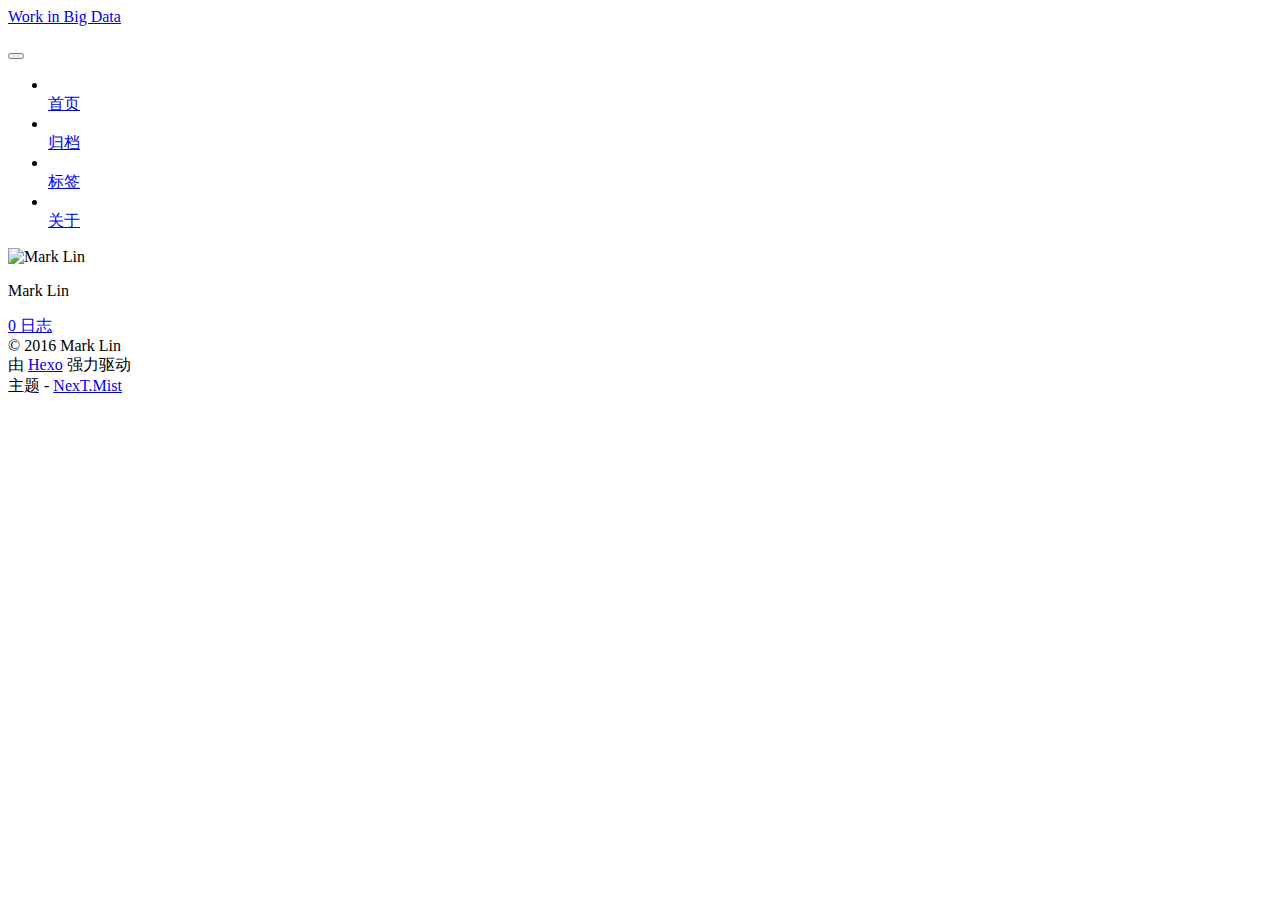
==== about/index.html @ 33e20c9d "Site updated: 2016-07-04 14:05:29" ====
<!doctype html>



  


<html class="theme-next mist use-motion">
<head>
  <meta charset="UTF-8"/>
<meta http-equiv="X-UA-Compatible" content="IE=edge,chrome=1" />
<meta name="viewport" content="width=device-width, initial-scale=1, maximum-scale=1"/>



<meta http-equiv="Cache-Control" content="no-transform" />
<meta http-equiv="Cache-Control" content="no-siteapp" />












  
  
  <link href="/vendors/fancybox/source/jquery.fancybox.css?v=2.1.5" rel="stylesheet" type="text/css" />




  
  
  
  

  
    
    
  

  

  

  

  

  
    
    
    <link href="//fonts.googleapis.com/css?family=Lato:300,300italic,400,400italic,700,700italic&subset=latin,latin-ext" rel="stylesheet" type="text/css">
  






<link href="/vendors/font-awesome/css/font-awesome.min.css?v=4.4.0" rel="stylesheet" type="text/css" />

<link href="/css/main.css?v=5.0.1" rel="stylesheet" type="text/css" />


  <meta name="keywords" content="Hexo, NexT" />








  <link rel="shortcut icon" type="image/x-icon" href="/favicon.ico?v=5.0.1" />






<meta name="description">
<meta property="og:type" content="website">
<meta property="og:title" content="about">
<meta property="og:url" content="http://yoursite.com/about/index.html">
<meta property="og:site_name" content="Work in Big Data">
<meta property="og:description">
<meta property="og:updated_time" content="2016-06-20T03:45:43.000Z">
<meta name="twitter:card" content="summary">
<meta name="twitter:title" content="about">
<meta name="twitter:description">



<script type="text/javascript" id="hexo.configuration">
  var NexT = window.NexT || {};
  var CONFIG = {
    scheme: 'Mist',
    sidebar: {"position":"left","display":"post"},
    fancybox: true,
    motion: true,
    duoshuo: {
      userId: 0,
      author: '博主'
    }
  };
</script>




  <link rel="canonical" href="http://yoursite.com/about/"/>

  <title>
  

  
    about | Work in Big Data
  
</title>
</head>

<body itemscope itemtype="http://schema.org/WebPage" lang="zh-Hans">

  










  
  
    
  

  <div class="container one-collumn sidebar-position-left  ">
    <div class="headband"></div>

    <header id="header" class="header" itemscope itemtype="http://schema.org/WPHeader">
      <div class="header-inner"><div class="site-meta ">
  

  <div class="custom-logo-site-title">
    <a href="/"  class="brand" rel="start">
      <span class="logo-line-before"><i></i></span>
      <span class="site-title">Work in Big Data</span>
      <span class="logo-line-after"><i></i></span>
    </a>
  </div>
  <p class="site-subtitle"></p>
</div>

<div class="site-nav-toggle">
  <button>
    <span class="btn-bar"></span>
    <span class="btn-bar"></span>
    <span class="btn-bar"></span>
  </button>
</div>

<nav class="site-nav">
  

  
    <ul id="menu" class="menu">
      
        
        <li class="menu-item menu-item-home">
          <a href="/" rel="section">
            
              <i class="menu-item-icon fa fa-fw fa-home"></i> <br />
            
            首页
          </a>
        </li>
      
        
        <li class="menu-item menu-item-archives">
          <a href="/archives" rel="section">
            
              <i class="menu-item-icon fa fa-fw fa-archive"></i> <br />
            
            归档
          </a>
        </li>
      
        
        <li class="menu-item menu-item-tags">
          <a href="/tags" rel="section">
            
              <i class="menu-item-icon fa fa-fw fa-tags"></i> <br />
            
            标签
          </a>
        </li>
      
        
        <li class="menu-item menu-item-about">
          <a href="/about" rel="section">
            
              <i class="menu-item-icon fa fa-fw fa-user"></i> <br />
            
            关于
          </a>
        </li>
      

      
    </ul>
  

  
</nav>

 </div>
    </header>

    <main id="main" class="main">
      <div class="main-inner">
        <div class="content-wrap">
          <div id="content" class="content">
            

  <div id="posts" class="posts-expand">
    
    
      
    
  </div>


          </div>
          


          
  <div class="comments" id="comments">
    
  </div>


        </div>
        
          
  
  <div class="sidebar-toggle">
    <div class="sidebar-toggle-line-wrap">
      <span class="sidebar-toggle-line sidebar-toggle-line-first"></span>
      <span class="sidebar-toggle-line sidebar-toggle-line-middle"></span>
      <span class="sidebar-toggle-line sidebar-toggle-line-last"></span>
    </div>
  </div>

  <aside id="sidebar" class="sidebar">
    <div class="sidebar-inner">

      

      

      <section class="site-overview sidebar-panel  sidebar-panel-active ">
        <div class="site-author motion-element" itemprop="author" itemscope itemtype="http://schema.org/Person">
          <img class="site-author-image" itemprop="image"
               src="/images/avatar.gif"
               alt="Mark Lin" />
          <p class="site-author-name" itemprop="name">Mark Lin</p>
          <p class="site-description motion-element" itemprop="description"></p>
        </div>
        <nav class="site-state motion-element">
          <div class="site-state-item site-state-posts">
            <a href="/archives">
              <span class="site-state-item-count">0</span>
              <span class="site-state-item-name">日志</span>
            </a>
          </div>

          

          

        </nav>

        

        <div class="links-of-author motion-element">
          
        </div>

        
        

        
        

      </section>

      

    </div>
  </aside>


        
      </div>
    </main>

    <footer id="footer" class="footer">
      <div class="footer-inner">
        <div class="copyright" >
  
  &copy; 
  <span itemprop="copyrightYear">2016</span>
  <span class="with-love">
    <i class="fa fa-heart"></i>
  </span>
  <span class="author" itemprop="copyrightHolder">Mark Lin</span>
</div>

<div class="powered-by">
  由 <a class="theme-link" href="http://hexo.io">Hexo</a> 强力驱动
</div>

<div class="theme-info">
  主题 -
  <a class="theme-link" href="https://github.com/iissnan/hexo-theme-next">
    NexT.Mist
  </a>
</div>

        

        
      </div>
    </footer>

    <div class="back-to-top">
      <i class="fa fa-arrow-up"></i>
    </div>
  </div>

  

<script type="text/javascript">
  if (Object.prototype.toString.call(window.Promise) !== '[object Function]') {
    window.Promise = null;
  }
</script>









  



  
  <script type="text/javascript" src="/vendors/jquery/index.js?v=2.1.3"></script>

  
  <script type="text/javascript" src="/vendors/fastclick/lib/fastclick.min.js?v=1.0.6"></script>

  
  <script type="text/javascript" src="/vendors/jquery_lazyload/jquery.lazyload.js?v=1.9.7"></script>

  
  <script type="text/javascript" src="/vendors/velocity/velocity.min.js?v=1.2.1"></script>

  
  <script type="text/javascript" src="/vendors/velocity/velocity.ui.min.js?v=1.2.1"></script>

  
  <script type="text/javascript" src="/vendors/fancybox/source/jquery.fancybox.pack.js?v=2.1.5"></script>


  


  <script type="text/javascript" src="/js/src/utils.js?v=5.0.1"></script>

  <script type="text/javascript" src="/js/src/motion.js?v=5.0.1"></script>



  
  

  

  


  <script type="text/javascript" src="/js/src/bootstrap.js?v=5.0.1"></script>



  



  




  
  
  

  

  

</body>
</html>
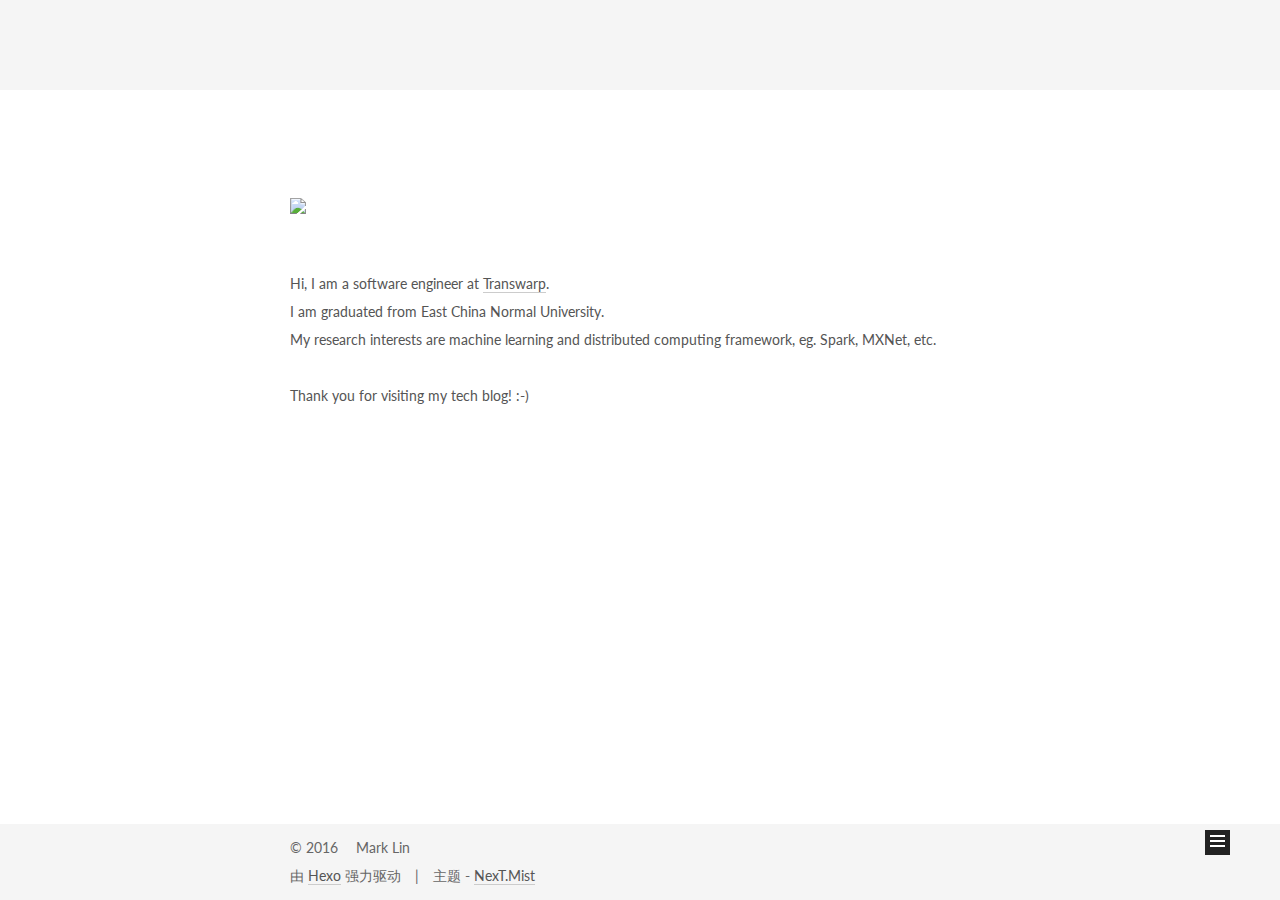
==== commit 94e8a449: "Site updated: 2016-07-14 23:59:23" ====
--- a/about/index.html
+++ b/about/index.html
@@ -7,7 +7,7 @@
 
 <html class="theme-next mist use-motion">
 <head>
-  <meta charset="UTF-8"/>
+  <!-- hexo-inject:begin --><!-- hexo-inject:end --><meta charset="UTF-8"/>
 <meta http-equiv="X-UA-Compatible" content="IE=edge,chrome=1" />
 <meta name="viewport" content="width=device-width, initial-scale=1, maximum-scale=1"/>
 
@@ -84,16 +84,18 @@
 
 
 
-<meta name="description">
+<meta name="description" content="Hi, I am a software engineer at Transwarp.I am graduated from East China Normal University.My research interests are machine learning and distributed computing framework, eg. Spark, MXNet, etc.Thank">
 <meta property="og:type" content="website">
 <meta property="og:title" content="about">
 <meta property="og:url" content="http://yoursite.com/about/index.html">
-<meta property="og:site_name" content="Work in Big Data">
-<meta property="og:description">
-<meta property="og:updated_time" content="2016-06-20T03:45:43.000Z">
+<meta property="og:site_name" content="work in big data">
+<meta property="og:description" content="Hi, I am a software engineer at Transwarp.I am graduated from East China Normal University.My research interests are machine learning and distributed computing framework, eg. Spark, MXNet, etc.Thank">
+<meta property="og:image" content="http://yoursite.com/img/banner_job.jpg">
+<meta property="og:updated_time" content="2016-07-14T12:25:51.000Z">
 <meta name="twitter:card" content="summary">
 <meta name="twitter:title" content="about">
-<meta name="twitter:description">
+<meta name="twitter:description" content="Hi, I am a software engineer at Transwarp.I am graduated from East China Normal University.My research interests are machine learning and distributed computing framework, eg. Spark, MXNet, etc.Thank">
+<meta name="twitter:image" content="http://yoursite.com/img/banner_job.jpg">
 
 
 
@@ -101,7 +103,7 @@
   var NexT = window.NexT || {};
   var CONFIG = {
     scheme: 'Mist',
-    sidebar: {"position":"left","display":"post"},
+    sidebar: {"position":"left","display":"hide"},
     fancybox: true,
     motion: true,
     duoshuo: {
@@ -120,9 +122,9 @@
   
 
   
-    about | Work in Big Data
-  
-</title>
+    about | work in big data
+  
+</title><!-- hexo-inject:begin --><!-- hexo-inject:end -->
 </head>
 
 <body itemscope itemtype="http://schema.org/WebPage" lang="zh-Hans">
@@ -143,7 +145,7 @@
     
   
 
-  <div class="container one-collumn sidebar-position-left  ">
+  <!-- hexo-inject:begin --><!-- hexo-inject:end --><div class="container one-collumn sidebar-position-left  ">
     <div class="headband"></div>
 
     <header id="header" class="header" itemscope itemtype="http://schema.org/WPHeader">
@@ -153,7 +155,7 @@
   <div class="custom-logo-site-title">
     <a href="/"  class="brand" rel="start">
       <span class="logo-line-before"><i></i></span>
-      <span class="site-title">Work in Big Data</span>
+      <span class="site-title">work in big data</span>
       <span class="logo-line-after"><i></i></span>
     </a>
   </div>
@@ -234,7 +236,10 @@
   <div id="posts" class="posts-expand">
     
     
-      
+      <div align="center"><br><img src="/img/banner_job.jpg" width="auto"><br></div>
+
+<font size="small"><br>Hi, I am a software engineer at <a href="http://www.transwarp.cn/" target="_blank" rel="external">Transwarp</a>.<br>I am graduated from East China Normal University.<br>My research interests are machine learning and distributed computing framework, eg. Spark, MXNet, etc.<br><br>Thank you for visiting my tech blog! :-)<br></font>
+
     
   </div>
 
@@ -279,13 +284,27 @@
         <nav class="site-state motion-element">
           <div class="site-state-item site-state-posts">
             <a href="/archives">
-              <span class="site-state-item-count">0</span>
+              <span class="site-state-item-count">1</span>
               <span class="site-state-item-name">日志</span>
             </a>
           </div>
 
           
-
+            <div class="site-state-item site-state-categories">
+              
+                <span class="site-state-item-count">1</span>
+                <span class="site-state-item-name">分类</span>
+              
+            </div>
+          
+
+          
+            <div class="site-state-item site-state-tags">
+              <a href="/tags">
+                <span class="site-state-item-count">2</span>
+                <span class="site-state-item-name">标签</span>
+              </a>
+            </div>
           
 
         </nav>
@@ -404,7 +423,7 @@
   
 
 
-  <script type="text/javascript" src="/js/src/bootstrap.js?v=5.0.1"></script>
+  <script type="text/javascript" src="/js/src/bootstrap.js?v=5.0.1"></script><!-- hexo-inject:begin --><!-- hexo-inject:end -->
 
 
 
--- a/css/main.css
+++ b/css/main.css
@@ -0,0 +1,2427 @@
+/* normalize.css v3.0.2 | MIT License | git.io/normalize */
+html {
+  font-family: sans-serif; /* 1 */
+  -ms-text-size-adjust: 100%; /* 2 */
+  -webkit-text-size-adjust: 100%; /* 2 */
+}
+body {
+  margin: 0;
+}
+article,
+aside,
+details,
+figcaption,
+figure,
+footer,
+header,
+hgroup,
+main,
+menu,
+nav,
+section,
+summary {
+  display: block;
+}
+audio,
+canvas,
+progress,
+video {
+  display: inline-block; /* 1 */
+  vertical-align: baseline; /* 2 */
+}
+audio:not([controls]) {
+  display: none;
+  height: 0;
+}
+[hidden],
+template {
+  display: none;
+}
+a {
+  background-color: transparent;
+}
+a:active,
+a:hover {
+  outline: 0;
+}
+abbr[title] {
+  border-bottom: 1px dotted;
+}
+b,
+strong {
+  font-weight: bold;
+}
+dfn {
+  font-style: italic;
+}
+h1 {
+  font-size: 2em;
+  margin: 0.67em 0;
+}
+mark {
+  background: #ff0;
+  color: #000;
+}
+small {
+  font-size: 80%;
+}
+sub,
+sup {
+  font-size: 75%;
+  line-height: 0;
+  position: relative;
+  vertical-align: baseline;
+}
+sup {
+  top: -0.5em;
+}
+sub {
+  bottom: -0.25em;
+}
+img {
+  border: 0;
+}
+svg:not(:root) {
+  overflow: hidden;
+}
+figure {
+  margin: 1em 40px;
+}
+hr {
+  -moz-box-sizing: content-box;
+  box-sizing: content-box;
+  height: 0;
+}
+pre {
+  overflow: auto;
+}
+code,
+kbd,
+pre,
+samp {
+  font-family: monospace, monospace;
+  font-size: 1em;
+}
+button,
+input,
+optgroup,
+select,
+textarea {
+  color: inherit; /* 1 */
+  font: inherit; /* 2 */
+  margin: 0; /* 3 */
+}
+button {
+  overflow: visible;
+}
+button,
+select {
+  text-transform: none;
+}
+button,
+html input[type="button"],
+input[type="reset"],
+input[type="submit"] {
+  -webkit-appearance: button; /* 2 */
+  cursor: pointer; /* 3 */
+}
+button[disabled],
+html input[disabled] {
+  cursor: default;
+}
+button::-moz-focus-inner,
+input::-moz-focus-inner {
+  border: 0;
+  padding: 0;
+}
+input {
+  line-height: normal;
+}
+input[type="checkbox"],
+input[type="radio"] {
+  box-sizing: border-box; /* 1 */
+  padding: 0; /* 2 */
+}
+input[type="number"]::-webkit-inner-spin-button,
+input[type="number"]::-webkit-outer-spin-button {
+  height: auto;
+}
+input[type="search"] {
+  -webkit-appearance: textfield; /* 1 */
+  -moz-box-sizing: content-box;
+  -webkit-box-sizing: content-box; /* 2 */
+  box-sizing: content-box;
+}
+input[type="search"]::-webkit-search-cancel-button,
+input[type="search"]::-webkit-search-decoration {
+  -webkit-appearance: none;
+}
+fieldset {
+  border: 1px solid #c0c0c0;
+  margin: 0 2px;
+  padding: 0.35em 0.625em 0.75em;
+}
+legend {
+  border: 0; /* 1 */
+  padding: 0; /* 2 */
+}
+textarea {
+  overflow: auto;
+}
+optgroup {
+  font-weight: bold;
+}
+table {
+  border-collapse: collapse;
+  border-spacing: 0;
+}
+td,
+th {
+  padding: 0;
+}
+::selection {
+  background: #262a30;
+  color: #fff;
+}
+body {
+  position: relative;
+  font-family: 'Lato', "PingFang SC", "Microsoft YaHei", sans-serif;
+  font-size: 14px;
+  line-height: 2;
+  color: #555;
+  background: #fff;
+}
+@media (max-width: 767px) {
+  body {
+    padding-right: 0 !important;
+  }
+}
+@media (min-width: 768px) and (max-width: 991px) {
+  body {
+    padding-right: 0 !important;
+  }
+}
+@media (min-width: 1600px) {
+  body {
+    font-size: 16px;
+  }
+}
+h1,
+h2,
+h3,
+h4,
+h5,
+h6 {
+  margin: 0;
+  padding: 0;
+  font-weight: bold;
+  line-height: 1.5;
+  font-family: 'Lato', "PingFang SC", "Microsoft YaHei", sans-serif;
+}
+h2,
+h3,
+h4,
+h5,
+h6 {
+  margin: 20px 0 15px;
+}
+h1 {
+  font-size: 24px;
+}
+@media (max-width: 767px) {
+  h1 {
+    font-size: 20px;
+  }
+}
+h2 {
+  font-size: 22px;
+}
+@media (max-width: 767px) {
+  h2 {
+    font-size: 18px;
+  }
+}
+h3 {
+  font-size: 20px;
+}
+@media (max-width: 767px) {
+  h3 {
+    font-size: 16px;
+  }
+}
+h4 {
+  font-size: 18px;
+}
+@media (max-width: 767px) {
+  h4 {
+    font-size: 14px;
+  }
+}
+h5 {
+  font-size: 16px;
+}
+@media (max-width: 767px) {
+  h5 {
+    font-size: 12px;
+  }
+}
+h6 {
+  font-size: 14px;
+}
+@media (max-width: 767px) {
+  h6 {
+    font-size: 10px;
+  }
+}
+p {
+  margin: 0 0 25px 0;
+}
+a {
+  color: #555;
+  text-decoration: none;
+  border-bottom: 1px solid #999;
+  word-wrap: break-word;
+}
+a:hover {
+  color: #222;
+  border-bottom-color: #222;
+}
+ul {
+  list-style: none;
+}
+blockquote {
+  margin: 0;
+  padding: 0;
+}
+img {
+  display: block;
+  margin: auto;
+  max-width: 100%;
+  height: auto;
+}
+hr {
+  margin: 40px 0;
+  height: 3px;
+  border: none;
+  background-color: #ddd;
+  background-image: repeating-linear-gradient(-45deg, #fff, #fff 4px, transparent 4px, transparent 8px);
+}
+blockquote {
+  padding: 0 15px;
+  color: #666;
+  border-left: 4px solid #ddd;
+}
+blockquote cite::before {
+  content: "-";
+  padding: 0 5px;
+}
+dt {
+  font-weight: 700;
+}
+dd {
+  margin: 0;
+  padding: 0;
+}
+.text-left {
+  text-align: left;
+}
+.text-center {
+  text-align: center;
+}
+.text-right {
+  text-align: right;
+}
+.text-justify {
+  text-align: justify;
+}
+.text-nowrap {
+  white-space: nowrap;
+}
+.text-lowercase {
+  text-transform: lowercase;
+}
+.text-uppercase {
+  text-transform: uppercase;
+}
+.text-capitalize {
+  text-transform: capitalize;
+}
+.center-block {
+  display: block;
+  margin-left: auto;
+  margin-right: auto;
+}
+.clearfix:before,
+.clearfix:after {
+  content: " ";
+  display: table;
+}
+.clearfix:after {
+  clear: both;
+}
+.pullquote {
+  width: 45%;
+}
+.pullquote.left {
+  float: left;
+  margin-left: 5px;
+  margin-right: 10px;
+}
+.pullquote.right {
+  float: right;
+  margin-left: 10px;
+  margin-right: 5px;
+}
+.affix.affix.affix {
+  position: fixed;
+}
+.translation {
+  margin-top: -20px;
+  font-size: 14px;
+  color: #999;
+}
+.scrollbar-measure {
+  width: 100px;
+  height: 100px;
+  overflow: scroll;
+  position: absolute;
+  top: -9999px;
+}
+.use-motion .motion-element {
+  opacity: 0;
+}
+#local-search-input {
+  padding: 3px;
+  border: none;
+  text-indent: 14px;
+  border-radius: 0;
+  width: 140px;
+  outline: none;
+  border-bottom: 1px solid #999;
+  background: inherit;
+  opacity: 0.5;
+}
+#local-search-input:focus {
+  opacity: 1;
+}
+.search-icon {
+  position: absolute;
+  top: 9px;
+}
+table {
+  margin: 20px 0;
+  width: 100%;
+  border-collapse: collapse;
+  border-spacing: 0;
+  border: 1px solid #ddd;
+  font-size: 14px;
+  table-layout: fixed;
+  word-wrap: break-all;
+}
+table>tbody>tr:nth-of-type(odd) {
+  background-color: #f9f9f9;
+}
+table>tbody>tr:hover {
+  background-color: #f5f5f5;
+}
+caption,
+th,
+td {
+  padding: 8px;
+  text-align: left;
+  vertical-align: middle;
+  font-weight: normal;
+}
+th,
+td {
+  border-bottom: 3px solid #ddd;
+  border-right: 1px solid #eee;
+}
+th {
+  padding-bottom: 10px;
+  font-weight: 700;
+}
+td {
+  border-bottom-width: 1px;
+}
+html,
+body {
+  height: 100%;
+}
+.container {
+  position: relative;
+  min-height: 100%;
+}
+.header-inner {
+  margin: 0 auto;
+  padding: 100px 0 70px;
+  width: 700px;
+}
+@media (min-width: 1600px) {
+  .container .header-inner {
+    width: 900px;
+  }
+}
+.main {
+  padding-bottom: 150px;
+}
+.main-inner {
+  margin: 0 auto;
+  width: 700px;
+}
+@media (min-width: 1600px) {
+  .container .main-inner {
+    width: 900px;
+  }
+}
+.footer {
+  position: absolute;
+  left: 0;
+  bottom: 0;
+  width: 100%;
+  min-height: 50px;
+}
+.footer-inner {
+  box-sizing: border-box;
+  margin: 20px auto;
+  width: 700px;
+}
+@media (min-width: 1600px) {
+  .container .footer-inner {
+    width: 900px;
+  }
+}
+pre,
+.highlight {
+  overflow: auto;
+  margin: 20px 0;
+  padding: 15px;
+  font-size: 13px;
+  color: #4d4d4c;
+  background: #f7f7f7;
+  line-height: 1.6;
+}
+pre,
+code {
+  font-family: consolas, Menlo, "PingFang SC", "Microsoft YaHei", monospace;
+}
+code {
+  padding: 2px 4px;
+  word-break: break-all;
+  color: #555;
+  background: #eee;
+  border-radius: 4px;
+  font-size: 13px;
+}
+pre code {
+  padding: 0;
+  color: #4d4d4c;
+  background: none;
+  text-shadow: none;
+}
+.highlight pre {
+  border: none;
+  margin: 0;
+  padding: 1px;
+}
+.highlight table {
+  margin: 0;
+  width: auto;
+  border: none;
+}
+.highlight td {
+  border: none;
+  padding: 0;
+}
+.highlight figcaption {
+  font-size: 1em;
+  color: #4d4d4c;
+  line-height: 1em;
+  margin-bottom: 1em;
+}
+.highlight figcaption:before,
+.highlight figcaption:after {
+  content: " ";
+  display: table;
+}
+.highlight figcaption:after {
+  clear: both;
+}
+.highlight figcaption a {
+  float: right;
+  color: #4d4d4c;
+}
+.highlight figcaption a:hover {
+  border-bottom-color: #4d4d4c;
+}
+.highlight .gutter pre {
+  color: #666;
+  text-align: right;
+  padding-right: 20px;
+}
+.highlight .line {
+  height: 20px;
+}
+.gist table {
+  width: auto;
+}
+.gist table td {
+  border: none;
+}
+pre .comment {
+  color: #8e908c;
+}
+pre .variable,
+pre .attribute,
+pre .tag,
+pre .regexp,
+pre .ruby .constant,
+pre .xml .tag .title,
+pre .xml .pi,
+pre .xml .doctype,
+pre .html .doctype,
+pre .css .id,
+pre .css .class,
+pre .css .pseudo {
+  color: #c82829;
+}
+pre .number,
+pre .preprocessor,
+pre .built_in,
+pre .literal,
+pre .params,
+pre .constant,
+pre .command {
+  color: #f5871f;
+}
+pre .ruby .class .title,
+pre .css .rules .attribute,
+pre .string,
+pre .value,
+pre .inheritance,
+pre .header,
+pre .ruby .symbol,
+pre .xml .cdata,
+pre .special,
+pre .number,
+pre .formula {
+  color: #718c00;
+}
+pre .title,
+pre .css .hexcolor {
+  color: #3e999f;
+}
+pre .function,
+pre .python .decorator,
+pre .python .title,
+pre .ruby .function .title,
+pre .ruby .title .keyword,
+pre .perl .sub,
+pre .javascript .title,
+pre .coffeescript .title {
+  color: #4271ae;
+}
+pre .keyword,
+pre .javascript .function {
+  color: #8959a8;
+}
+.full-image.full-image.full-image {
+  border: none;
+  max-width: 100%;
+  width: auto;
+  margin: 20px auto;
+}
+@media (min-width: 992px) {
+  .full-image.full-image.full-image {
+    max-width: none;
+    width: 126%;
+    margin: 0 -13%;
+  }
+}
+.blockquote-center,
+.page-home .post-type-quote blockquote,
+.page-post-detail .post-type-quote blockquote {
+  position: relative;
+  margin: 40px 0;
+  padding: 0;
+  border-left: none;
+  text-align: center;
+}
+.blockquote-center::before,
+.page-home .post-type-quote blockquote::before,
+.page-post-detail .post-type-quote blockquote::before,
+.blockquote-center::after,
+.page-home .post-type-quote blockquote::after,
+.page-post-detail .post-type-quote blockquote::after {
+  position: absolute;
+  content: ' ';
+  display: block;
+  width: 100%;
+  height: 24px;
+  opacity: 0.2;
+  background-repeat: no-repeat;
+  background-position: 0 -6px;
+  background-size: 22px 22px;
+}
+.blockquote-center::before,
+.page-home .post-type-quote blockquote::before,
+.page-post-detail .post-type-quote blockquote::before {
+  top: -20px;
+  background-image: url("../images/quote-l.svg");
+  border-top: 1px solid #ccc;
+}
+.blockquote-center::after,
+.page-home .post-type-quote blockquote::after,
+.page-post-detail .post-type-quote blockquote::after {
+  bottom: -20px;
+  background-image: url("../images/quote-r.svg");
+  border-bottom: 1px solid #ccc;
+  background-position: 100% 8px;
+}
+.blockquote-center p,
+.page-home .post-type-quote blockquote p,
+.page-post-detail .post-type-quote blockquote p,
+.blockquote-center div,
+.page-home .post-type-quote blockquote div,
+.page-post-detail .post-type-quote blockquote div {
+  text-align: center;
+}
+.post .post-body .group-picture img {
+  box-sizing: border-box;
+  padding: 0 3px;
+  border: none;
+}
+.post .group-picture-row {
+  overflow: hidden;
+  margin-top: 6px;
+}
+.post .group-picture-row:first-child {
+  margin-top: 0;
+}
+.post .group-picture-column {
+  float: left;
+}
+.page-post-detail .post-body .group-picture-column {
+  float: none;
+  margin-top: 10px;
+  width: auto !important;
+}
+.page-post-detail .post-body .group-picture-column img {
+  margin: 0 auto;
+}
+.page-archive .group-picture-container {
+  overflow: hidden;
+}
+.page-archive .group-picture-row {
+  float: left;
+}
+.page-archive .group-picture-row:first-child {
+  margin-top: 6px;
+}
+.page-archive .group-picture-column {
+  max-width: 150px;
+  max-height: 150px;
+}
+.btn {
+  display: inline-block;
+  padding: 0 20px;
+  font-size: 14px;
+  color: #fff;
+  background: #222;
+  border: 2px solid #222;
+  text-decoration: none;
+  border-radius: 0;
+  transition-property: background-color;
+  transition-duration: 0.2s;
+  transition-timing-function: ease-in-out;
+  transition-delay: 0s;
+}
+.btn:hover,
+.post-more-link .btn:hover {
+  border-color: #222;
+  color: #222;
+  background: #fff;
+}
+.btn-bar {
+  display: block;
+  width: 22px;
+  height: 2px;
+  background: #555;
+  border-radius: 1px;
+}
+.btn-bar+.btn-bar {
+  margin-top: 4px;
+}
+.pagination {
+  margin: 120px 0 40px;
+  text-align: center;
+  border-top: 1px solid #eee;
+}
+.page-number-basic,
+.pagination .prev,
+.pagination .next,
+.pagination .page-number,
+.pagination .space {
+  display: inline-block;
+  position: relative;
+  top: -1px;
+  margin: 0 10px;
+  padding: 0 10px;
+  line-height: 30px;
+}
+@media (max-width: 767px) {
+  .page-number-basic,
+  .pagination .prev,
+  .pagination .next,
+  .pagination .page-number,
+  .pagination .space {
+    margin: 0 5px;
+  }
+}
+.pagination .prev,
+.pagination .next,
+.pagination .page-number {
+  border-bottom: 0;
+  border-top: 1px solid #eee;
+  transition-property: border-color;
+  transition-duration: 0.2s;
+  transition-timing-function: ease-in-out;
+  transition-delay: 0s;
+}
+.pagination .prev:hover,
+.pagination .next:hover,
+.pagination .page-number:hover {
+  border-top-color: #222;
+}
+.pagination .space {
+  padding: 0;
+  margin: 0;
+}
+.pagination .prev {
+  margin-left: 0;
+}
+.pagination .next {
+  margin-right: 0;
+}
+.pagination .page-number.current {
+  color: #fff;
+  background: #ccc;
+  border-top-color: #ccc;
+}
+@media (max-width: 767px) {
+  .pagination {
+    border-top: none;
+  }
+  .pagination .prev,
+  .pagination .next,
+  .pagination .page-number {
+    margin-bottom: 10px;
+    border-top: 0;
+    border-bottom: 1px solid #eee;
+  }
+  .pagination .prev:hover,
+  .pagination .next:hover,
+  .pagination .page-number:hover {
+    border-bottom-color: #222;
+  }
+}
+.comments {
+  margin: 60px 20px 0;
+}
+.tag-cloud {
+  text-align: center;
+}
+.tag-cloud a {
+  display: inline-block;
+  margin: 10px;
+}
+.back-to-top {
+  box-sizing: border-box;
+  position: fixed;
+  bottom: -100px;
+  right: 50px;
+  z-index: 1050;
+  padding: 0 6px;
+  width: 25px;
+  background: #222;
+  font-size: 12px;
+  opacity: 1;
+  color: #fff;
+  cursor: pointer;
+  text-align: center;
+  -webkit-transform: translateZ(0);
+  transition-property: bottom;
+  transition-duration: 0.2s;
+  transition-timing-function: ease-in-out;
+  transition-delay: 0s;
+}
+@media (max-width: 767px) {
+  .back-to-top {
+    display: none;
+  }
+}
+@media (min-width: 768px) and (max-width: 991px) {
+  .back-to-top {
+    display: none;
+  }
+}
+.back-to-top.back-to-top-on {
+  bottom: 19px;
+}
+.header {
+  background: #fff;
+}
+.header-inner {
+  position: relative;
+}
+.headband {
+  height: 3px;
+  background: #222;
+}
+.site-meta {
+  margin: 0;
+  text-align: left;
+}
+@media (max-width: 767px) {
+  .site-meta {
+    text-align: center;
+  }
+}
+.brand {
+  position: relative;
+  display: inline-block;
+  padding: 0 40px;
+  color: #222;
+  background: #222;
+  border-bottom: none;
+}
+.brand:hover {
+  color: #222;
+}
+.logo {
+  display: inline-block;
+  margin-right: 5px;
+  line-height: 36px;
+  vertical-align: top;
+}
+.site-title {
+  display: inline-block;
+  vertical-align: top;
+  line-height: 36px;
+  font-size: 20px;
+  font-weight: normal;
+  font-family: 'Lato', "PingFang SC", "Microsoft YaHei", sans-serif;
+}
+.site-subtitle {
+  margin-top: 10px;
+  font-size: 13px;
+  color: #999;
+}
+.use-motion .brand {
+  opacity: 0;
+}
+.use-motion .logo,
+.use-motion .site-title,
+.use-motion .site-subtitle {
+  opacity: 0;
+  position: relative;
+  top: -10px;
+}
+.site-nav-toggle {
+  display: none;
+  position: absolute;
+  top: 10px;
+  left: 10px;
+}
+@media (max-width: 767px) {
+  .site-nav-toggle {
+    display: block;
+  }
+}
+.site-nav-toggle button {
+  margin-top: 2px;
+  padding: 9px 10px;
+  background: transparent;
+  border: none;
+}
+@media (max-width: 767px) {
+  .site-nav {
+    display: none;
+    margin: 0 -10px;
+    padding: 0 10px;
+    clear: both;
+    border-top: 1px solid #ddd;
+  }
+}
+@media (min-width: 768px) and (max-width: 991px) {
+  .site-nav {
+    display: block !important;
+  }
+}
+@media (min-width: 992px) {
+  .site-nav {
+    display: block !important;
+  }
+}
+.menu {
+  margin-top: 20px;
+  padding-left: 0;
+  text-align: center;
+}
+.menu .menu-item {
+  display: inline-block;
+  margin: 0 10px;
+}
+@media screen and (max-width: 767px) {
+  .menu .menu-item {
+    margin-top: 10px;
+  }
+}
+.menu .menu-item a {
+  display: block;
+  font-size: 13px;
+  text-transform: capitalize;
+  line-height: inherit;
+  border-bottom: 1px solid transparent;
+  transition-property: border-color;
+  transition-duration: 0.2s;
+  transition-timing-function: ease-in-out;
+  transition-delay: 0s;
+}
+.menu .menu-item a:hover {
+  border-bottom-color: #222;
+}
+.menu .menu-item .fa {
+  margin-right: 5px;
+}
+.use-motion .menu-item {
+  opacity: 0;
+}
+.post-body {
+  font-family: 'Lato', "PingFang SC", "Microsoft YaHei", sans-serif;
+}
+@media (max-width: 767px) {
+  .post-body {
+    word-break: break-word;
+  }
+}
+.post-body .fancybox img {
+  display: block !important;
+  margin: 0 auto;
+  cursor: pointer;
+  cursor: zoom-in;
+  cursor: -webkit-zoom-in;
+}
+.post-body .image-caption,
+.post-body .figure .caption {
+  margin: 10px auto 15px;
+  text-align: center;
+  font-size: 14px;
+  color: #999;
+  font-weight: bold;
+  line-height: 1;
+}
+.post-sticky-flag {
+  display: inline-block;
+  font-size: 16px;
+  -ms-transform: rotate(30deg);
+  -webkit-transform: rotate(30deg);
+  -moz-transform: rotate(30deg);
+  -ms-transform: rotate(30deg);
+  -o-transform: rotate(30deg);
+  transform: rotate(30deg);
+}
+.posts-expand {
+  padding-top: 40px;
+}
+@media (max-width: 767px) {
+  .posts-expand {
+    margin: 0 20px;
+  }
+  .post-body pre,
+  .post-body .highlight {
+    padding: 10px;
+  }
+  .post-body pre .gutter pre,
+  .post-body .highlight .gutter pre {
+    padding-right: 10px;
+  }
+}
+@media (min-width: 992px) {
+  .posts-expand .post-body {
+    text-align: justify;
+  }
+}
+.posts-expand .post-body h2,
+.posts-expand .post-body h3,
+.posts-expand .post-body h4,
+.posts-expand .post-body h5,
+.posts-expand .post-body h6 {
+  padding-top: 10px;
+}
+.posts-expand .post-body h2 .header-anchor,
+.posts-expand .post-body h3 .header-anchor,
+.posts-expand .post-body h4 .header-anchor,
+.posts-expand .post-body h5 .header-anchor,
+.posts-expand .post-body h6 .header-anchor {
+  float: right;
+  margin-left: 10px;
+  color: #ccc;
+  border-bottom-style: none;
+  visibility: hidden;
+}
+.posts-expand .post-body h2 .header-anchor:hover,
+.posts-expand .post-body h3 .header-anchor:hover,
+.posts-expand .post-body h4 .header-anchor:hover,
+.posts-expand .post-body h5 .header-anchor:hover,
+.posts-expand .post-body h6 .header-anchor:hover {
+  color: inherit;
+}
+.posts-expand .post-body h2:hover .header-anchor,
+.posts-expand .post-body h3:hover .header-anchor,
+.posts-expand .post-body h4:hover .header-anchor,
+.posts-expand .post-body h5:hover .header-anchor,
+.posts-expand .post-body h6:hover .header-anchor {
+  visibility: visible;
+}
+.posts-expand .post-body ul li {
+  list-style: circle;
+}
+.posts-expand .post-body img {
+  box-sizing: border-box;
+  margin: auto;
+  padding: 3px;
+  border: 1px solid #ddd;
+}
+.posts-expand .fancybox img {
+  margin: 0 auto;
+}
+@media (max-width: 767px) {
+  .posts-collapse {
+    margin: 0 20px;
+  }
+  .posts-collapse .post-title,
+  .posts-collapse .post-meta {
+    display: block;
+    width: auto;
+    text-align: left;
+  }
+}
+.posts-collapse {
+  position: relative;
+  z-index: 1010;
+  margin-left: 0;
+}
+.posts-collapse::after {
+  content: " ";
+  position: absolute;
+  top: 20px;
+  left: 0;
+  margin-left: -2px;
+  width: 4px;
+  height: 100%;
+  background: #f5f5f5;
+  z-index: -1;
+}
+@media (max-width: 767px) {
+  .posts-collapse {
+    margin: 0 20px;
+  }
+}
+.posts-collapse .collection-title {
+  position: relative;
+  margin: 60px 0;
+}
+.posts-collapse .collection-title h2 {
+  margin-left: 20px;
+}
+.posts-collapse .collection-title small {
+  color: #bbb;
+}
+.posts-collapse .collection-title::before {
+  content: " ";
+  position: absolute;
+  left: 0;
+  top: 50%;
+  margin-left: -4px;
+  margin-top: -4px;
+  width: 8px;
+  height: 8px;
+  background: #bbb;
+  border-radius: 50%;
+}
+.posts-collapse .post {
+  margin: 30px 0;
+}
+.posts-collapse .post-header {
+  position: relative;
+  transition-duration: 0.2s;
+  transition-timing-function: ease-in-out;
+  transition-delay: 0s;
+  transition-property: border;
+  border-bottom: 1px dashed #ccc;
+}
+.posts-collapse .post-header::before {
+  content: " ";
+  position: absolute;
+  left: 0;
+  top: 12px;
+  width: 6px;
+  height: 6px;
+  margin-left: -4px;
+  background: #bbb;
+  border-radius: 50%;
+  border: 1px solid #fff;
+  transition-duration: 0.2s;
+  transition-timing-function: ease-in-out;
+  transition-delay: 0s;
+  transition-property: background;
+}
+.posts-collapse .post-header:hover {
+  border-bottom-color: #666;
+}
+.posts-collapse .post-header:hover::before {
+  background: #222;
+}
+.posts-collapse .post-meta {
+  position: absolute;
+  font-size: 12px;
+  left: 20px;
+  top: 5px;
+}
+.posts-collapse .post-comments-count {
+  display: none;
+}
+.posts-collapse .post-title {
+  margin-left: 60px;
+  font-size: 16px;
+  font-weight: normal;
+  line-height: inherit;
+}
+.posts-collapse .post-title::after {
+  margin-left: 3px;
+  opacity: 0.6;
+}
+.posts-collapse .post-title a {
+  color: #666;
+  border-bottom: none;
+}
+.page-home .post-type-quote .post-header,
+.page-post-detail .post-type-quote .post-header,
+.page-home .post-type-quote .post-tags,
+.page-post-detail .post-type-quote .post-tags {
+  display: none;
+}
+.posts-expand .post-title {
+  font-size: 26px;
+  text-align: center;
+  word-break: break-word;
+  font-weight: 400;
+}
+@media (max-width: 767px) {
+  .posts-expand .post-title {
+    font-size: 22px;
+  }
+}
+.posts-expand .post-title-link {
+  display: inline-block;
+  position: relative;
+  color: #555;
+  border-bottom: none;
+  line-height: 1.2;
+  vertical-align: top;
+}
+.posts-expand .post-title-link::before {
+  content: "";
+  position: absolute;
+  width: 100%;
+  height: 2px;
+  bottom: 0;
+  left: 0;
+  background-color: #000;
+  visibility: hidden;
+  -webkit-transform: scaleX(0);
+  -moz-transform: scaleX(0);
+  -ms-transform: scaleX(0);
+  -o-transform: scaleX(0);
+  transform: scaleX(0);
+  transition-duration: 0.2s;
+  transition-timing-function: ease-in-out;
+  transition-delay: 0s;
+}
+.posts-expand .post-title-link:hover::before {
+  visibility: visible;
+  -webkit-transform: scaleX(1);
+  -moz-transform: scaleX(1);
+  -ms-transform: scaleX(1);
+  -o-transform: scaleX(1);
+  transform: scaleX(1);
+}
+.posts-expand .post-title-link .fa {
+  font-size: 16px;
+}
+.posts-expand .post-meta {
+  margin: 3px 0 60px 0;
+  color: #999;
+  font-family: 'Lato', "PingFang SC", "Microsoft YaHei", sans-serif;
+  font-size: 12px;
+  text-align: center;
+}
+.posts-expand .post-meta .post-category-list {
+  display: inline-block;
+  margin: 0;
+  padding: 3px;
+}
+.posts-expand .post-meta .post-category-list-link {
+  color: #999;
+}
+.post-meta-item-icon {
+  display: none;
+  margin-right: 3px;
+}
+@media (min-width: 768px) and (max-width: 991px) {
+  .post-meta-item-icon {
+    display: inline-block;
+  }
+}
+@media (max-width: 767px) {
+  .post-meta-item-icon {
+    display: inline-block;
+  }
+}
+@media (min-width: 768px) and (max-width: 991px) {
+  .post-meta-item-text {
+    display: none;
+  }
+}
+@media (max-width: 767px) {
+  .post-meta-item-text {
+    display: none;
+  }
+}
+@media (max-width: 767px) {
+  .posts-expand .post-comments-count {
+    display: none;
+  }
+}
+.post-more-link {
+  margin-top: 50px;
+}
+.post-more-link .btn {
+  color: #555;
+  font-size: 14px;
+  background: transparent;
+  border-radius: 0;
+  line-height: 2;
+}
+.posts-expand .post-tags {
+  margin-top: 40px;
+  text-align: center;
+}
+.posts-expand .post-tags a {
+  display: inline-block;
+  margin-right: 10px;
+  font-size: 13px;
+}
+.post-nav {
+  overflow: hidden;
+  margin-top: 60px;
+  padding: 10px;
+  white-space: nowrap;
+  border-top: 1px solid #eee;
+}
+.post-nav-item {
+  display: inline-block;
+  width: 50%;
+  white-space: normal;
+}
+.post-nav-item a {
+  position: relative;
+  display: inline-block;
+  line-height: 25px;
+  font-size: 14px;
+  color: #555;
+  border-bottom: none;
+}
+.post-nav-item a:hover {
+  color: #222;
+  border-bottom: none;
+}
+.post-nav-item a:active {
+  top: 2px;
+}
+.post-nav-item a i {
+  font-size: 12px;
+}
+.post-nav-prev {
+  text-align: right;
+}
+.posts-expand .post-eof {
+  display: block;
+  margin: 80px auto 60px;
+  width: 8%;
+  height: 1px;
+  background: #ccc;
+  text-align: center;
+}
+.post:last-child .post-eof.post-eof.post-eof {
+  display: none;
+}
+.post-gallery {
+  display: table;
+  table-layout: fixed;
+  width: 100%;
+  border-collapse: separate;
+}
+.post-gallery-row {
+  display: table-row;
+}
+.post-gallery .post-gallery-img {
+  display: table-cell;
+  text-align: center;
+  vertical-align: middle;
+  border: none;
+}
+.post-gallery .post-gallery-img img {
+  max-width: 100%;
+  max-height: 100%;
+  border: none;
+}
+.fancybox-close,
+.fancybox-close:hover {
+  border: none;
+}
+.sidebar {
+  position: fixed;
+  right: 0;
+  top: 0;
+  bottom: 0;
+  width: 0;
+  z-index: 1040;
+  box-shadow: inset 0 2px 6px #000;
+  background: #222;
+  -webkit-transform: translateZ(0);
+}
+.sidebar a {
+  color: #999;
+  border-bottom-color: #555;
+}
+.sidebar a:hover {
+  color: #eee;
+}
+@media (min-width: 768px) and (max-width: 991px) {
+  .sidebar {
+    display: none !important;
+  }
+}
+@media (max-width: 767px) {
+  .sidebar {
+    display: none !important;
+  }
+}
+.sidebar-inner {
+  position: relative;
+  padding: 20px 10px;
+  color: #999;
+  text-align: center;
+}
+.sidebar-toggle {
+  position: fixed;
+  right: 50px;
+  bottom: 45px;
+  width: 15px;
+  height: 15px;
+  padding: 5px;
+  background: #222;
+  line-height: 0;
+  z-index: 1050;
+  cursor: pointer;
+  -webkit-transform: translateZ(0);
+}
+@media (min-width: 768px) and (max-width: 991px) {
+  .sidebar-toggle {
+    display: none;
+  }
+}
+@media (max-width: 767px) {
+  .sidebar-toggle {
+    display: none;
+  }
+}
+.sidebar-toggle-line {
+  position: relative;
+  display: inline-block;
+  vertical-align: top;
+  height: 2px;
+  width: 100%;
+  background: #fff;
+  margin-top: 3px;
+}
+.sidebar-toggle-line:first-child {
+  margin-top: 0;
+}
+.site-author-image {
+  display: block;
+  margin: 0 auto;
+  padding: 2px;
+  max-width: 96px;
+  height: auto;
+  border: 2px solid #333;
+}
+.site-author-name {
+  margin: 5px 0 0;
+  text-align: center;
+  color: #f5f5f5;
+  font-weight: normal;
+}
+.site-description {
+  margin-top: 5px;
+  text-align: center;
+  font-size: 14px;
+  color: #999;
+}
+.site-state {
+  overflow: hidden;
+  line-height: 1.4;
+  white-space: nowrap;
+  text-align: center;
+}
+.site-state-item {
+  display: inline-block;
+  padding: 0 15px;
+  border-left: 1px solid #333;
+}
+.site-state-item:first-child {
+  border-left: none;
+}
+.site-state-item a {
+  border-bottom: none;
+}
+.site-state-item-count {
+  display: block;
+  text-align: center;
+  color: inherit;
+  font-weight: 600;
+  font-size: 18px;
+}
+.site-state-item-name {
+  font-size: 13px;
+  color: inherit;
+}
+.feed-link {
+  margin-top: 20px;
+}
+.feed-link a {
+  display: inline-block;
+  padding: 0 15px;
+  color: #fc6423;
+  border: 1px solid #fc6423;
+  border-radius: 4px;
+}
+.feed-link a i {
+  color: #fc6423;
+  font-size: 14px;
+}
+.feed-link a:hover {
+  color: #fff;
+  background: #fc6423;
+}
+.feed-link a:hover i {
+  color: #fff;
+}
+.links-of-author {
+  margin-top: 20px;
+}
+.links-of-author a {
+  display: inline-block;
+  vertical-align: middle;
+  margin-right: 10px;
+  margin-bottom: 10px;
+  border-bottom-color: #555;
+  font-size: 13px;
+}
+.links-of-author a:before {
+  display: inline-block;
+  vertical-align: middle;
+  margin-right: 3px;
+  content: " ";
+  width: 4px;
+  height: 4px;
+  border-radius: 50%;
+  background: #3cff6b;
+}
+.links-of-blogroll {
+  font-size: 13px;
+}
+.links-of-blogroll-title {
+  margin-top: 20px;
+  font-size: 14px;
+  font-weight: 600;
+}
+.links-of-blogroll-list {
+  margin: 0;
+  padding: 0;
+}
+.links-of-blogroll-item {
+  padding: 2px 10px;
+}
+.sidebar-nav {
+  margin: 0 0 20px;
+  padding-left: 0;
+}
+.sidebar-nav li {
+  display: inline-block;
+  cursor: pointer;
+  border-bottom: 1px solid transparent;
+  font-size: 14px;
+  color: #555;
+}
+.sidebar-nav li:hover {
+  color: #f5f5f5;
+}
+.page-post-detail .sidebar-nav-toc {
+  padding: 0 5px;
+}
+.page-post-detail .sidebar-nav-overview {
+  margin-left: 10px;
+}
+.sidebar-nav .sidebar-nav-active {
+  color: #87daff;
+  border-bottom-color: #87daff;
+}
+.sidebar-nav .sidebar-nav-active:hover {
+  color: #87daff;
+}
+.sidebar-panel {
+  display: none;
+}
+.sidebar-panel-active {
+  display: block;
+}
+.post-toc-empty {
+  font-size: 14px;
+  color: #666;
+}
+.post-toc-wrap {
+  overflow: hidden;
+}
+.post-toc {
+  overflow: auto;
+}
+.post-toc ol {
+  margin: 0;
+  padding: 0 2px 5px 10px;
+  text-align: left;
+  list-style: none;
+  font-size: 14px;
+}
+.post-toc ol > ol {
+  padding-left: 0;
+}
+.post-toc ol a {
+  transition-duration: 0.2s;
+  transition-timing-function: ease-in-out;
+  transition-delay: 0s;
+  transition-property: all;
+  color: #999;
+  border-bottom-color: #555;
+}
+.post-toc ol a:hover {
+  color: #ccc;
+  border-bottom-color: #ccc;
+}
+.post-toc .nav-item {
+  overflow: hidden;
+  text-overflow: ellipsis;
+  white-space: nowrap;
+  line-height: 1.8;
+}
+.post-toc .nav .nav-child {
+  display: none;
+}
+.post-toc .nav .active > .nav-child {
+  display: block;
+}
+.post-toc .nav .active-current > .nav-child {
+  display: block;
+}
+.post-toc .nav .active-current > .nav-child > .nav-item {
+  display: block;
+}
+.post-toc .nav .active > a {
+  color: #87daff;
+  border-bottom-color: #87daff;
+}
+.post-toc .nav .active-current > a {
+  color: #87daff;
+}
+.post-toc .nav .active-current > a:hover {
+  color: #87daff;
+}
+.footer {
+  font-size: 14px;
+  color: #999;
+}
+.footer img {
+  border: none;
+}
+.footer-inner {
+  text-align: center;
+}
+.with-love {
+  display: inline-block;
+  margin: 0 5px;
+}
+.powered-by,
+.theme-info {
+  display: inline-block;
+}
+.powered-by {
+  margin-right: 10px;
+}
+.powered-by::after {
+  content: "|";
+  padding-left: 10px;
+}
+.cc-license {
+  margin-top: 10px;
+  text-align: center;
+}
+.cc-license .cc-opacity {
+  opacity: 0.7;
+  border-bottom: none;
+}
+.cc-license .cc-opacity:hover {
+  opacity: 0.9;
+}
+.cc-license img {
+  display: inline-block;
+}
+.theme-next #ds-thread #ds-reset {
+  color: #555;
+}
+.theme-next #ds-thread #ds-reset .ds-replybox {
+  margin-bottom: 30px;
+}
+.theme-next #ds-thread #ds-reset .ds-replybox .ds-avatar,
+.theme-next #ds-reset .ds-avatar img {
+  box-shadow: none;
+}
+.theme-next #ds-thread #ds-reset .ds-textarea-wrapper {
+  border-color: #c7d4e1;
+  background: none;
+  border-top-right-radius: 3px;
+  border-top-left-radius: 3px;
+}
+.theme-next #ds-thread #ds-reset .ds-textarea-wrapper textarea {
+  height: 60px;
+}
+.theme-next #ds-reset .ds-rounded-top {
+  border-radius: 0;
+}
+.theme-next #ds-thread #ds-reset .ds-post-toolbar {
+  box-sizing: border-box;
+  border: 1px solid #c7d4e1;
+  background: #f6f8fa;
+}
+.theme-next #ds-thread #ds-reset .ds-post-options {
+  height: 40px;
+  border: none;
+  background: none;
+}
+.theme-next #ds-thread #ds-reset .ds-toolbar-buttons {
+  top: 11px;
+}
+.theme-next #ds-thread #ds-reset .ds-sync {
+  top: 5px;
+}
+.theme-next #ds-thread #ds-reset .ds-post-button {
+  top: 4px;
+  right: 5px;
+  width: 90px;
+  height: 30px;
+  border: 1px solid #c5ced7;
+  border-radius: 3px;
+  background-image: linear-gradient(#fbfbfc, #f5f7f9);
+  color: #60676d;
+}
+.theme-next #ds-thread #ds-reset .ds-post-button:hover {
+  background-position: 0 -30px;
+  color: #60676d;
+}
+.theme-next #ds-thread #ds-reset .ds-comments-info {
+  padding: 10px 0;
+}
+.theme-next #ds-thread #ds-reset .ds-sort {
+  display: none;
+}
+.theme-next #ds-thread #ds-reset li.ds-tab a.ds-current {
+  border: none;
+  background: #f6f8fa;
+  color: #60676d;
+}
+.theme-next #ds-thread #ds-reset li.ds-tab a.ds-current:hover {
+  background-color: #e9f0f7;
+  color: #60676d;
+}
+.theme-next #ds-thread #ds-reset li.ds-tab a {
+  border-radius: 2px;
+  padding: 5px;
+}
+.theme-next #ds-thread #ds-reset .ds-login-buttons p {
+  color: #999;
+  line-height: 36px;
+}
+.theme-next #ds-thread #ds-reset .ds-login-buttons .ds-service-list li {
+  height: 28px;
+}
+.theme-next #ds-thread #ds-reset .ds-service-list a {
+  background: none;
+  padding: 5px;
+  border: 1px solid;
+  border-radius: 3px;
+  text-align: center;
+}
+.theme-next #ds-thread #ds-reset .ds-service-list a:hover {
+  color: #fff;
+  background: #666;
+}
+.theme-next #ds-thread #ds-reset .ds-service-list .ds-weibo {
+  color: #fc9b00;
+  border-color: #fc9b00;
+}
+.theme-next #ds-thread #ds-reset .ds-service-list .ds-weibo:hover {
+  background: #fc9b00;
+}
+.theme-next #ds-thread #ds-reset .ds-service-list .ds-qq {
+  color: #60a3ec;
+  border-color: #60a3ec;
+}
+.theme-next #ds-thread #ds-reset .ds-service-list .ds-qq:hover {
+  background: #60a3ec;
+}
+.theme-next #ds-thread #ds-reset .ds-service-list .ds-renren {
+  color: #2e7ac4;
+  border-color: #2e7ac4;
+}
+.theme-next #ds-thread #ds-reset .ds-service-list .ds-renren:hover {
+  background: #2e7ac4;
+}
+.theme-next #ds-thread #ds-reset .ds-service-list .ds-douban {
+  color: #37994c;
+  border-color: #37994c;
+}
+.theme-next #ds-thread #ds-reset .ds-service-list .ds-douban:hover {
+  background: #37994c;
+}
+.theme-next #ds-thread #ds-reset .ds-service-list .ds-kaixin {
+  color: #fef20d;
+  border-color: #fef20d;
+}
+.theme-next #ds-thread #ds-reset .ds-service-list .ds-kaixin:hover {
+  background: #fef20d;
+}
+.theme-next #ds-thread #ds-reset .ds-service-list .ds-netease {
+  color: #f00;
+  border-color: #f00;
+}
+.theme-next #ds-thread #ds-reset .ds-service-list .ds-netease:hover {
+  background: #f00;
+}
+.theme-next #ds-thread #ds-reset .ds-service-list .ds-sohu {
+  color: #ffcb05;
+  border-color: #ffcb05;
+}
+.theme-next #ds-thread #ds-reset .ds-service-list .ds-sohu:hover {
+  background: #ffcb05;
+}
+.theme-next #ds-thread #ds-reset .ds-service-list .ds-baidu {
+  color: #2831e0;
+  border-color: #2831e0;
+}
+.theme-next #ds-thread #ds-reset .ds-service-list .ds-baidu:hover {
+  background: #2831e0;
+}
+.theme-next #ds-thread #ds-reset .ds-service-list .ds-google {
+  color: #166bec;
+  border-color: #166bec;
+}
+.theme-next #ds-thread #ds-reset .ds-service-list .ds-google:hover {
+  background: #166bec;
+}
+.theme-next #ds-thread #ds-reset .ds-service-list .ds-weixin {
+  color: #00ce0d;
+  border-color: #00ce0d;
+}
+.theme-next #ds-thread #ds-reset .ds-service-list .ds-weixin:hover {
+  background: #00ce0d;
+}
+.theme-next #ds-thread #ds-reset .ds-service-list .ds-more-services {
+  border: none;
+}
+.theme-next #ds-thread #ds-reset .ds-service-list .ds-more-services:hover {
+  background: none;
+}
+.theme-next #ds-reset .duoshuo-ua-admin {
+  display: inline-block;
+  color: #f00;
+}
+.theme-next #ds-reset .duoshuo-ua-platform,
+.theme-next #ds-reset .duoshuo-ua-browser {
+  color: #ccc;
+}
+.theme-next #ds-reset .duoshuo-ua-platform .fa,
+.theme-next #ds-reset .duoshuo-ua-browser .fa {
+  display: inline-block;
+  margin-right: 3px;
+}
+.theme-next #ds-reset .duoshuo-ua-separator {
+  display: inline-block;
+  margin-left: 5px;
+}
+.theme-next .this_ua {
+  background-color: #ccc !important;
+  border-radius: 4px;
+  padding: 0 5px !important;
+  margin: 1px 1px !important;
+  border: 1px solid #bbb !important;
+  color: #fff;
+  display: inline-block !important;
+}
+.theme-next .this_ua.admin {
+  background-color: #d9534f !important;
+  border-color: #d9534f !important;
+}
+.theme-next .this_ua.platform.iOS,
+.theme-next .this_ua.platform.Mac,
+.theme-next .this_ua.platform.Windows {
+  background-color: #39b3d7 !important;
+  border-color: #46b8da !important;
+}
+.theme-next .this_ua.platform.Linux {
+  background-color: #3a3a3a !important;
+  border-color: #1f1f1f !important;
+}
+.theme-next .this_ua.platform.Android {
+  background-color: #00c47d !important;
+  border-color: #01b171 !important;
+}
+.theme-next .this_ua.browser.Mobile,
+.theme-next .this_ua.browser.Chrome {
+  background-color: #5cb85c !important;
+  border-color: #4cae4c !important;
+}
+.theme-next .this_ua.browser.Firefox {
+  background-color: #f0ad4e !important;
+  border-color: #eea236 !important;
+}
+.theme-next .this_ua.browser.Maxthon,
+.theme-next .this_ua.browser.IE {
+  background-color: #428bca !important;
+  border-color: #357ebd !important;
+}
+.theme-next .this_ua.browser.baidu,
+.theme-next .this_ua.browser.UCBrowser,
+.theme-next .this_ua.browser.Opera {
+  background-color: #d9534f !important;
+  border-color: #d43f3a !important;
+}
+.theme-next .this_ua.browser.Android,
+.theme-next .this_ua.browser.QQBrowser {
+  background-color: #78ace9 !important;
+  border-color: #4cae4c !important;
+}
+.post-spread {
+  margin-top: 20px;
+  text-align: center;
+}
+.jiathis_style {
+  display: inline-block;
+}
+.jiathis_style a {
+  border: none;
+}
+.post-spread {
+  margin-top: 20px;
+  text-align: center;
+}
+.bdshare-slide-button-box a {
+  border: none;
+}
+.bdsharebuttonbox {
+  display: inline-block;
+}
+.bdsharebuttonbox a {
+  border: none;
+}
+ul.search-result-list {
+  padding-left: 0px;
+  margin: 0px 5px 0px 8px;
+}
+p.search-result {
+  border-bottom: 1px dashed #ccc;
+  padding: 5px 0;
+}
+a.search-result-title {
+  font-weight: bold;
+}
+a.search-result {
+  border-bottom: transparent;
+  display: block;
+  white-space: nowrap;
+  overflow: hidden;
+  text-overflow: ellipsis;
+}
+.search-keyword {
+  border-bottom: 1px dashed #4088b8;
+  font-weight: bold;
+}
+#local-search-result {
+  height: 90%;
+  overflow: auto;
+}
+.popup {
+  display: none;
+  position: fixed;
+  top: 10%;
+  left: 50%;
+  width: 700px;
+  height: 80%;
+  margin-left: -350px;
+  padding: 3px 0 0 10px;
+  background: #fff;
+  color: #333;
+  z-index: 9999;
+  border-radius: 5px;
+}
+@media (max-width: 767px) {
+  .popup {
+    padding: 3px;
+    top: 0;
+    left: 0;
+    margin: 0;
+    width: 100%;
+    height: 100%;
+    border-radius: 0px;
+  }
+}
+.popoverlay {
+  position: fixed;
+  width: 100%;
+  height: 100%;
+  top: 0px;
+  left: 0px;
+  z-index: 2080;
+  background-color: rgba(0,0,0,0.3);
+}
+#local-search-input {
+  margin-bottom: 10px;
+  width: 50%;
+}
+.popup-btn-close {
+  position: absolute;
+  top: 6px;
+  right: 14px;
+  color: #4ebd79;
+  font-size: 14px;
+  font-weight: bold;
+  text-transform: uppercase;
+  cursor: pointer;
+}
+#no-result {
+  position: absolute;
+  left: 44%;
+  top: 42%;
+  color: #ccc;
+}
+.site-uv,
+.site-pv,
+.page-pv {
+  display: inline-block;
+}
+.site-uv .busuanzi-value,
+.site-pv .busuanzi-value,
+.page-pv .busuanzi-value {
+  margin: 0 5px;
+}
+.site-uv {
+  margin-right: 10px;
+}
+.site-uv::after {
+  content: "|";
+  padding-left: 10px;
+}
+.use-motion .post {
+  opacity: 0;
+}
+.page-archive .archive-page-counter {
+  position: relative;
+  top: 3px;
+  left: 20px;
+}
+@media (max-width: 767px) {
+  .page-archive .archive-page-counter {
+    top: 5px;
+  }
+}
+.page-archive .posts-collapse .archive-move-on {
+  position: absolute;
+  top: 11px;
+  left: 0;
+  margin-left: -6px;
+  width: 10px;
+  height: 10px;
+  opacity: 0.5;
+  background: #555;
+  border: 1px solid #fff;
+  border-radius: 50%;
+}
+.category-all-page .category-all-title {
+  text-align: center;
+}
+.category-all-page .category-all {
+  margin-top: 20px;
+}
+.category-all-page .category-list {
+  margin: 0;
+  padding: 0;
+  list-style: none;
+}
+.category-all-page .category-list-item {
+  margin: 5px 10px;
+}
+.category-all-page .category-list-count {
+  color: #bbb;
+}
+.category-all-page .category-list-count:before {
+  display: inline;
+  content: " (";
+}
+.category-all-page .category-list-count:after {
+  display: inline;
+  content: ") ";
+}
+.category-all-page .category-list-child {
+  padding-left: 10px;
+}
+.page-post-detail .sidebar-toggle-line {
+  background: #87daff;
+}
+.page-post-detail .comments {
+  overflow: hidden;
+}
+h1,
+h2,
+h3,
+h4,
+h5,
+h6 {
+  margin: 20px 0 10px;
+}
+p {
+  margin: 0 0 25px 0;
+}
+a {
+  border-bottom-color: #ccc;
+}
+hr {
+  margin: 20px 0;
+  height: 2px;
+}
+.main-inner {
+  margin-top: 80px;
+}
+.header {
+  background: #f5f5f5;
+}
+.header-inner {
+  padding: 25px 0 20px;
+}
+.header-inner:before,
+.header-inner:after {
+  content: " ";
+  display: table;
+}
+.header-inner:after {
+  clear: both;
+}
+@media (max-width: 767px) {
+  .header-inner {
+    width: auto;
+    margin-bottom: 50px;
+    padding: 10px;
+  }
+}
+.site-meta {
+  float: left;
+  margin-left: -20px;
+  line-height: normal;
+}
+@media (max-width: 767px) {
+  .site-meta {
+    margin-left: 10px;
+  }
+}
+.site-meta .brand {
+  padding: 2px 1px;
+  background: none;
+}
+@media (max-width: 767px) {
+  .site-meta .brand {
+    display: block;
+  }
+}
+.site-meta .logo {
+  display: none;
+}
+.site-meta .site-title {
+  font-size: 22px;
+  font-weight: bolder;
+}
+@media (max-width: 767px) {
+  .site-meta .site-title {
+    line-height: 34px;
+  }
+}
+.logo-line-before,
+.logo-line-after {
+  display: block;
+  overflow: hidden;
+  margin: 0 auto;
+  width: 75%;
+}
+@media (max-width: 767px) {
+  .logo-line-before,
+  .logo-line-after {
+    display: none;
+  }
+}
+.logo-line-before i,
+.logo-line-after i {
+  position: relative;
+  display: block;
+  height: 2px;
+  background: #222;
+}
+@media (max-width: 767px) {
+  .logo-line-before i,
+  .logo-line-after i {
+    height: 3px;
+  }
+}
+.use-motion .logo-line-before i {
+  left: -100%;
+}
+.use-motion .logo-line-after i {
+  right: -100%;
+}
+.site-subtitle {
+  display: none;
+}
+.site-nav-toggle {
+  position: static;
+  float: right;
+}
+.menu {
+  float: right;
+  margin: 8px 0 0 0;
+}
+@media (max-width: 767px) {
+  .menu {
+    margin: 20px 0 0 0;
+    padding: 0;
+  }
+}
+.menu br {
+  display: none;
+}
+.menu .menu-item {
+  margin: 0;
+}
+@media (max-width: 767px) {
+  .menu .menu-item {
+    display: block;
+  }
+}
+.menu .menu-item a {
+  padding: 0 10px;
+  background: none;
+  border: none;
+  border-radius: 2px;
+  transition-property: background;
+}
+@media (max-width: 767px) {
+  .menu .menu-item a {
+    text-align: left;
+  }
+}
+.menu .menu-item a:hover {
+  background: #e1e1e1;
+}
+.menu a::before {
+  display: none;
+}
+@media (max-width: 767px) {
+  .menu a::before {
+    display: block;
+  }
+}
+@media (max-width: 767px) {
+  .menu {
+    float: none;
+  }
+}
+.site-search form {
+  display: none;
+}
+.posts-expand {
+  padding-top: 0;
+}
+.posts-expand .post-title,
+.posts-expand .post-meta {
+  text-align: left;
+}
+@media (max-width: 767px) {
+  .posts-expand .post-title,
+  .posts-expand .post-meta {
+    text-align: center;
+  }
+}
+.posts-expand .post-eof {
+  display: none;
+}
+.posts-expand .post {
+  margin-top: 120px;
+}
+.posts-expand .post:first-child {
+  margin-top: 0;
+}
+.posts-expand .post-meta {
+  margin-top: 5px;
+  margin-bottom: 20px;
+}
+.posts-expand .post-title {
+  position: relative;
+  font-size: 26px;
+  font-weight: 400;
+}
+@media (max-width: 767px) {
+  .posts-expand .post-title {
+    font-size: 20px;
+  }
+}
+@media (min-width: 1600px) {
+  .posts-expand .post-title {
+    font-size: 26px;
+  }
+}
+.posts-expand .post-title:hover:before {
+  background: #222;
+}
+.posts-expand .post-body img {
+  margin: 0;
+}
+.posts-expand .post-tags {
+  text-align: left;
+}
+.posts-expand .post-tags a {
+  padding: 1px 5px;
+  background: #f5f5f5;
+  border-bottom: none;
+}
+.posts-expand .post-tags a:hover {
+  background: #ccc;
+}
+.posts-expand .post-nav {
+  margin-top: 40px;
+}
+.post-more-link {
+  margin-top: 20px;
+  text-align: left;
+}
+.post-more-link a {
+  padding: 0;
+  font-size: 14px;
+  color: #666;
+  background: none;
+  border: none;
+  border-bottom: 2px solid #666;
+  transition-property: border;
+}
+@media (max-width: 767px) {
+  .post-more-link a {
+    font-size: 12px;
+  }
+}
+@media (min-width: 1600px) {
+  .post-more-link a {
+    font-size: 16px;
+  }
+}
+.post-more-link a:hover {
+  border-bottom-color: #222;
+}
+.links-of-blogroll-inline .links-of-blogroll-item {
+  display: inline-block;
+}
+.btn {
+  padding: 0 10px;
+  border-width: 2px;
+  border-radius: 0;
+}
+.headband {
+  display: none;
+}
+.site-search {
+  position: relative;
+  float: right;
+  margin-top: 5px;
+  padding-top: 3px;
+}
+@media (max-width: 767px) {
+  .site-search {
+    float: none;
+    padding: 0 10px;
+  }
+}
+@media (max-width: 767px) {
+  .container .main-inner {
+    width: auto;
+  }
+}
+.page-post-detail .post-title,
+.page-post-detail .post-meta {
+  text-align: center;
+}
+.page-post-detail .post-title:before {
+  display: none;
+}
+.page-post-detail .post-meta {
+  margin-bottom: 60px;
+}
+.pagination {
+  margin: 120px 0 0;
+  text-align: left;
+}
+@media (max-width: 767px) {
+  .pagination {
+    margin: 80px 10px 0;
+    text-align: center;
+  }
+}
+.footer {
+  margin-top: 80px;
+  padding: 10px 0;
+  background: #f5f5f5;
+  color: #666;
+}
+.footer-inner {
+  margin: 0 auto;
+  text-align: left;
+}
+@media (max-width: 767px) {
+  .footer-inner {
+    width: auto;
+    text-align: center;
+  }
+}
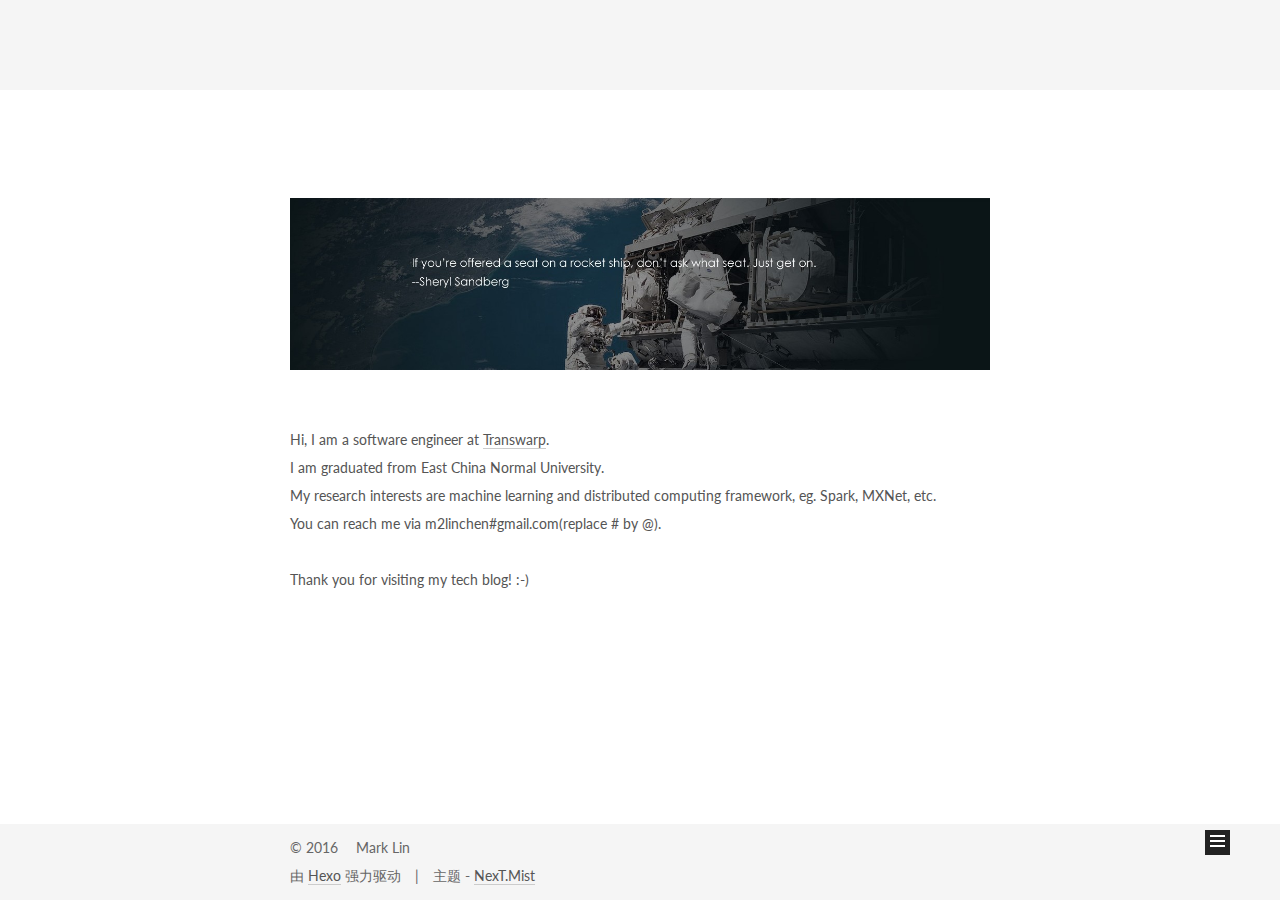
==== commit b4f4b684: "Site updated: 2016-07-15 00:07:43" ====
--- a/about/index.html
+++ b/about/index.html
@@ -84,17 +84,17 @@
 
 
 
-<meta name="description" content="Hi, I am a software engineer at Transwarp.I am graduated from East China Normal University.My research interests are machine learning and distributed computing framework, eg. Spark, MXNet, etc.Thank">
+<meta name="description" content="Hi, I am a software engineer at Transwarp.I am graduated from East China Normal University.My research interests are machine learning and distributed computing framework, eg. Spark, MXNet, etc.You c">
 <meta property="og:type" content="website">
 <meta property="og:title" content="about">
 <meta property="og:url" content="http://yoursite.com/about/index.html">
 <meta property="og:site_name" content="work in big data">
-<meta property="og:description" content="Hi, I am a software engineer at Transwarp.I am graduated from East China Normal University.My research interests are machine learning and distributed computing framework, eg. Spark, MXNet, etc.Thank">
+<meta property="og:description" content="Hi, I am a software engineer at Transwarp.I am graduated from East China Normal University.My research interests are machine learning and distributed computing framework, eg. Spark, MXNet, etc.You c">
 <meta property="og:image" content="http://yoursite.com/img/banner_job.jpg">
-<meta property="og:updated_time" content="2016-07-14T12:25:51.000Z">
+<meta property="og:updated_time" content="2016-07-14T16:07:19.000Z">
 <meta name="twitter:card" content="summary">
 <meta name="twitter:title" content="about">
-<meta name="twitter:description" content="Hi, I am a software engineer at Transwarp.I am graduated from East China Normal University.My research interests are machine learning and distributed computing framework, eg. Spark, MXNet, etc.Thank">
+<meta name="twitter:description" content="Hi, I am a software engineer at Transwarp.I am graduated from East China Normal University.My research interests are machine learning and distributed computing framework, eg. Spark, MXNet, etc.You c">
 <meta name="twitter:image" content="http://yoursite.com/img/banner_job.jpg">
 
 
@@ -238,7 +238,7 @@
     
       <div align="center"><br><img src="/img/banner_job.jpg" width="auto"><br></div>
 
-<font size="small"><br>Hi, I am a software engineer at <a href="http://www.transwarp.cn/" target="_blank" rel="external">Transwarp</a>.<br>I am graduated from East China Normal University.<br>My research interests are machine learning and distributed computing framework, eg. Spark, MXNet, etc.<br><br>Thank you for visiting my tech blog! :-)<br></font>
+<font size="small"><br>Hi, I am a software engineer at <a href="http://www.transwarp.cn/" target="_blank" rel="external">Transwarp</a>.<br>I am graduated from East China Normal University.<br>My research interests are machine learning and distributed computing framework, eg. Spark, MXNet, etc.<br>You can reach me via m2linchen#gmail.com(replace # by @).<br><br>Thank you for visiting my tech blog! :-)<br></font>
 
     
   </div>
--- a/css/main.css
+++ b/css/main.css
@@ -1548,7 +1548,7 @@
   width: 4px;
   height: 4px;
   border-radius: 50%;
-  background: #3cff6b;
+  background: #16474a;
 }
 .links-of-blogroll {
   font-size: 13px;
